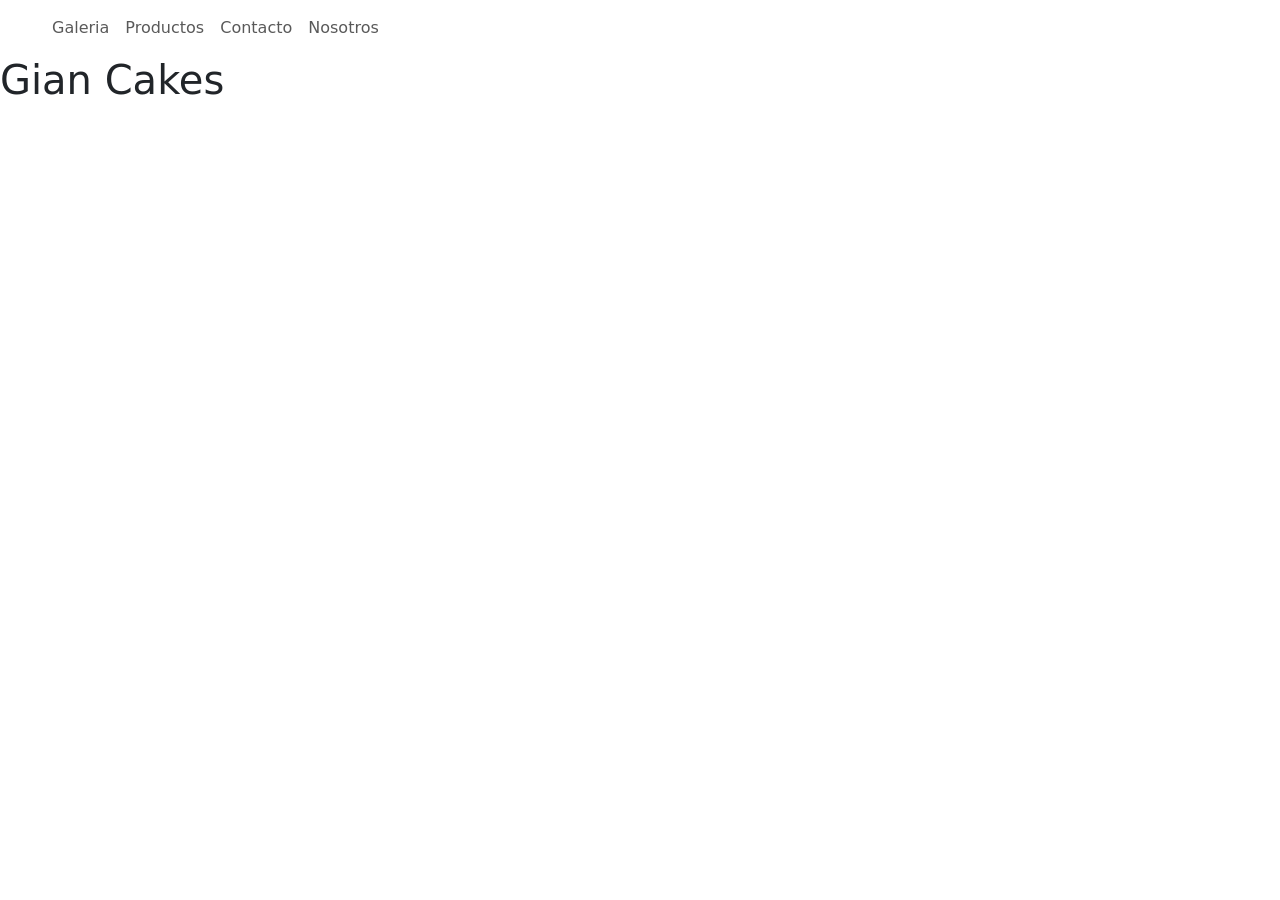
==== paginas/index.html @ d3b7b8b4 "proyecto final" ====
<!DOCTYPE html>
<html lang="en">
<head>
    <meta charset="UTF-8">
    <meta name="viewport" content="width=device-width, initial-scale=1.0">
    <meta name="descripcion" content="pasteleria Gian Cakes especializada en tortas, Cupcakes y postres personalizados.">
    <meta name="keywords" content="pasteleria,tortas,cupcakes,postres,reposteria">
    <meta name="author" content="Gian cakes">
    <!--link de bootstrap-->
    <link href="https://cdn.jsdelivr.net/npm/bootstrap@5.3.8/dist/css/bootstrap.min.css" rel="stylesheet" integrity="sha384-sRIl4kxILFvY47J16cr9ZwB07vP4J8+LH7qKQnuqkuIAvNWLzeN8tE5YBujZqJLB" crossorigin="anonymous">
    <link rel="stylesheet" href="./css/styles.css">
    <title>"Gian Cakes- un lugar para tentarse y sentir sabores unicos"</title>
</head>
<body>
    <header>

<nav class="navbar navbar-expand-lg">
  <div class="container-fluid">
    <a class="navbar-brand" href="./index.html"><img src="../../assets/logo.png" alt=""></a>
    <button class="navbar-toggler" type="button" data-bs-toggle="collapse" data-bs-target="#navbarNavAltMarkup" aria-controls="navbarNavAltMarkup" aria-expanded="false" aria-label="Toggle navigation">
    <span class="navbar-toggler-icon"></span>
    </button>
    <div class="collapse navbar-collapse" id="">
      <div class="navbar-nav">
        <a class="nav-link active" href=""></a>
        <a class="nav-link" href="galeria.html">Galeria</a>
         <a class="nav-link" href="productos.html">Productos</a>
        <a class="nav-link" href="contacto.html">Contacto</a>
        <a class="nav-link" href="nosotros.html">Nosotros </a>
      </div>
    </div>
  </div>
</nav>

    </header>
    <main>
<h1>Gian Cakes</h1>
    </main>
    <footer>

    </footer>
    <!--enlace de bootstrap-->
    <script src="https://cdn.jsdelivr.net/npm/bootstrap@5.3.8/dist/js/bootstrap.bundle.min.js" integrity="sha384-FKyoEForCGlyvwx9Hj09JcYn3nv7wiPVlz7YYwJrWVcXK/BmnVDxM+D2scQbITxI" crossorigin="anonymous"></script>
</body>
</html>
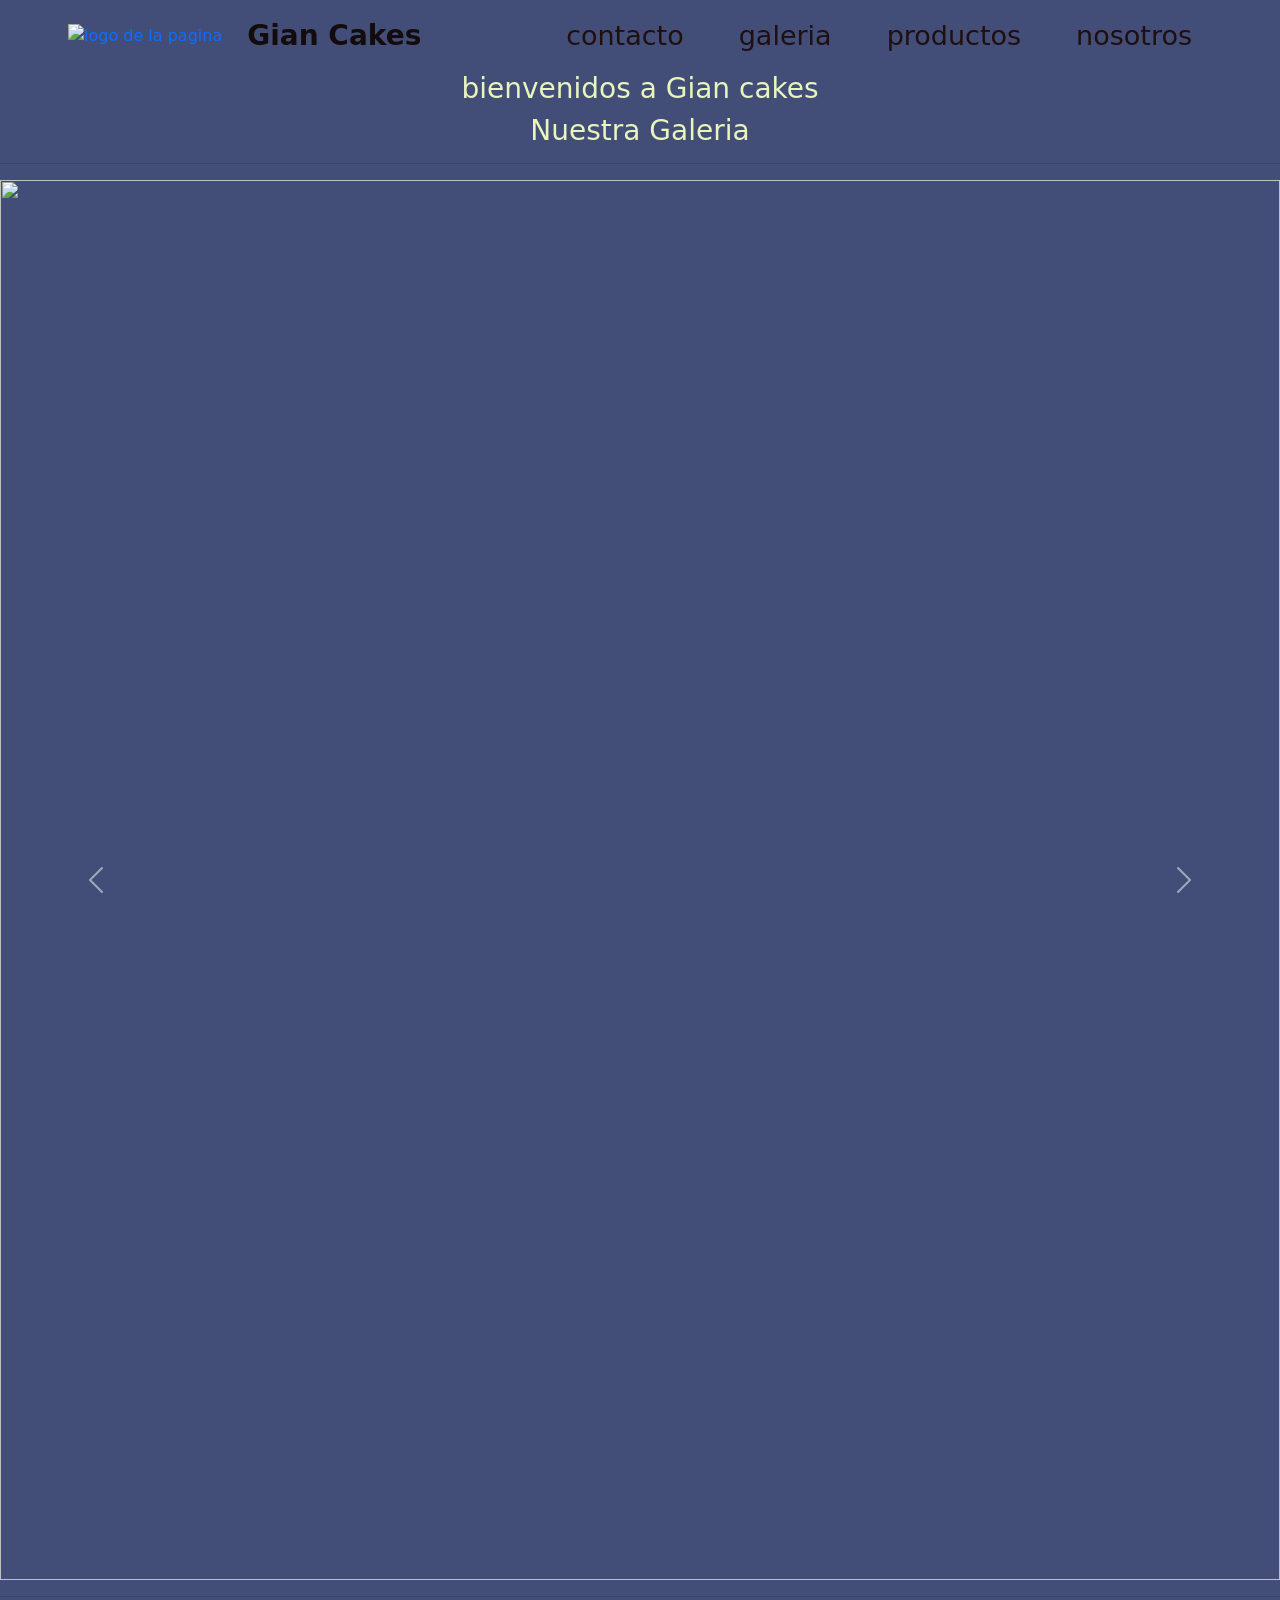
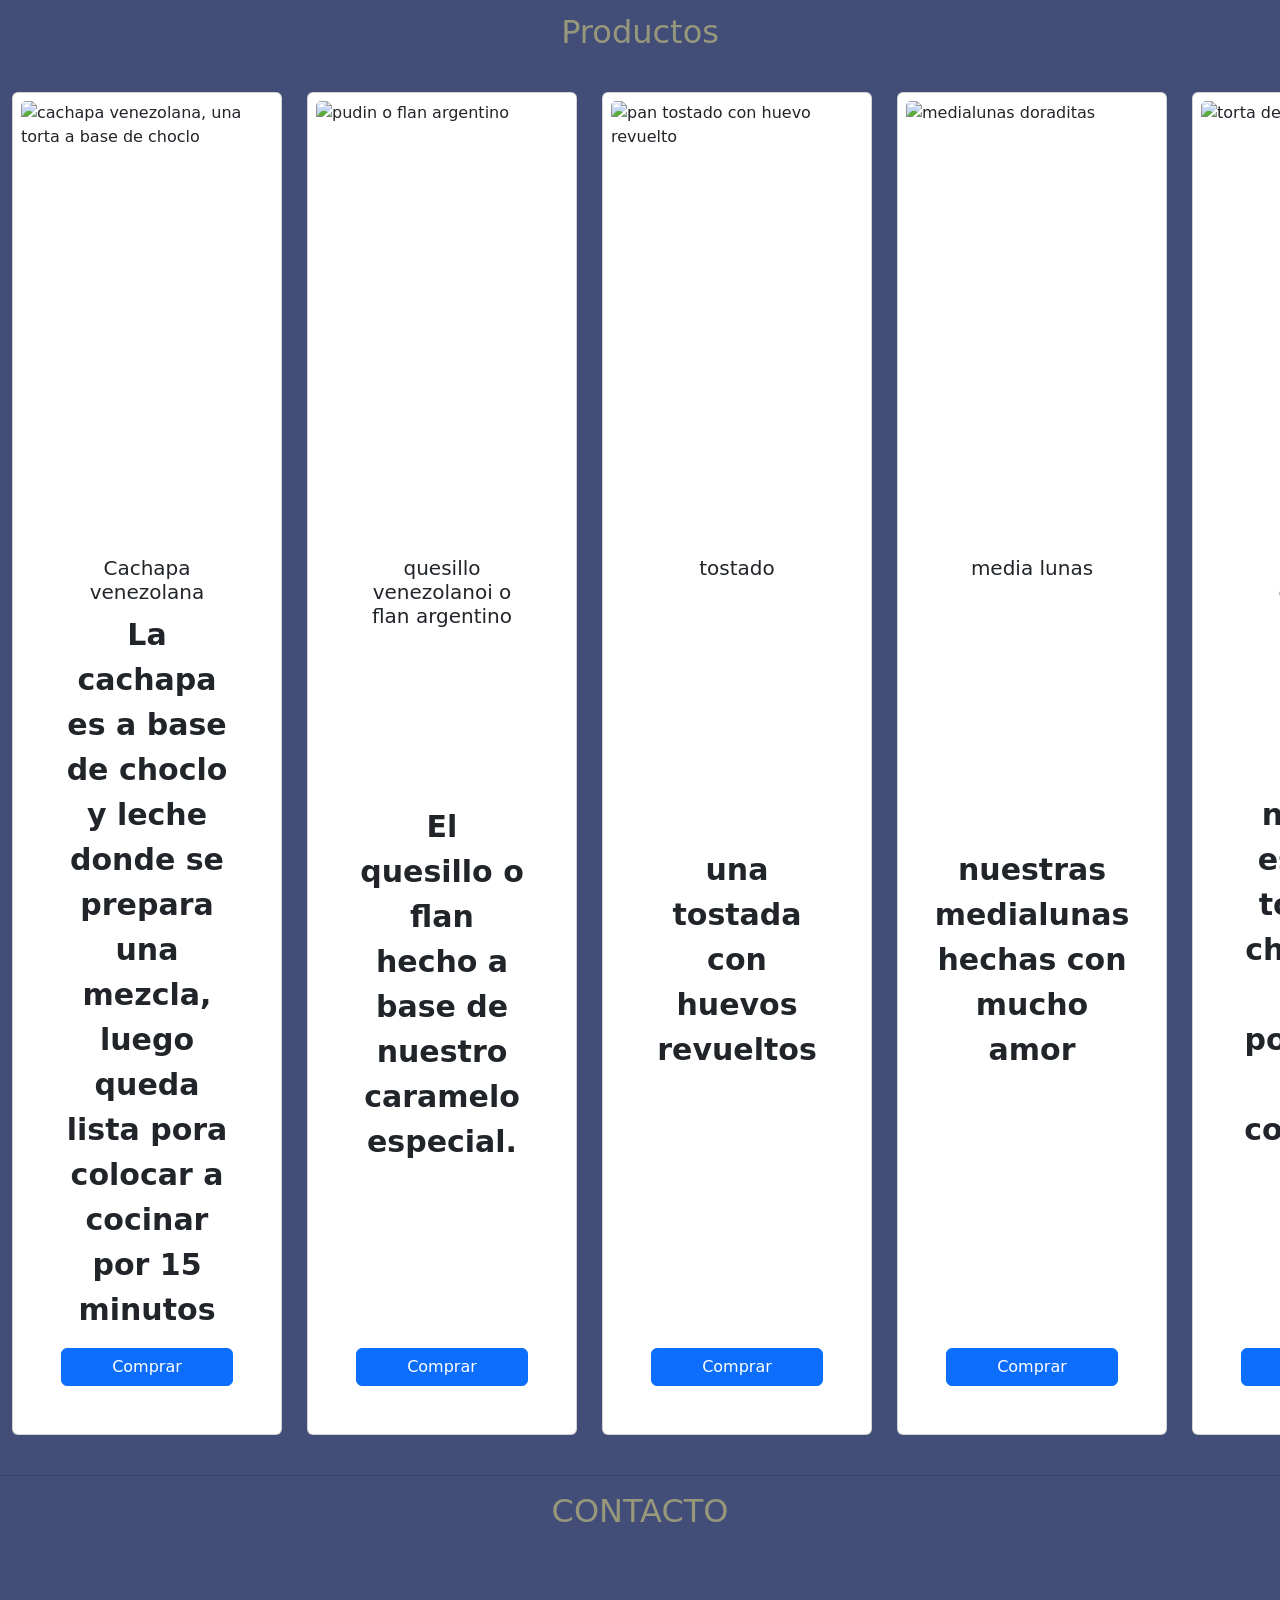
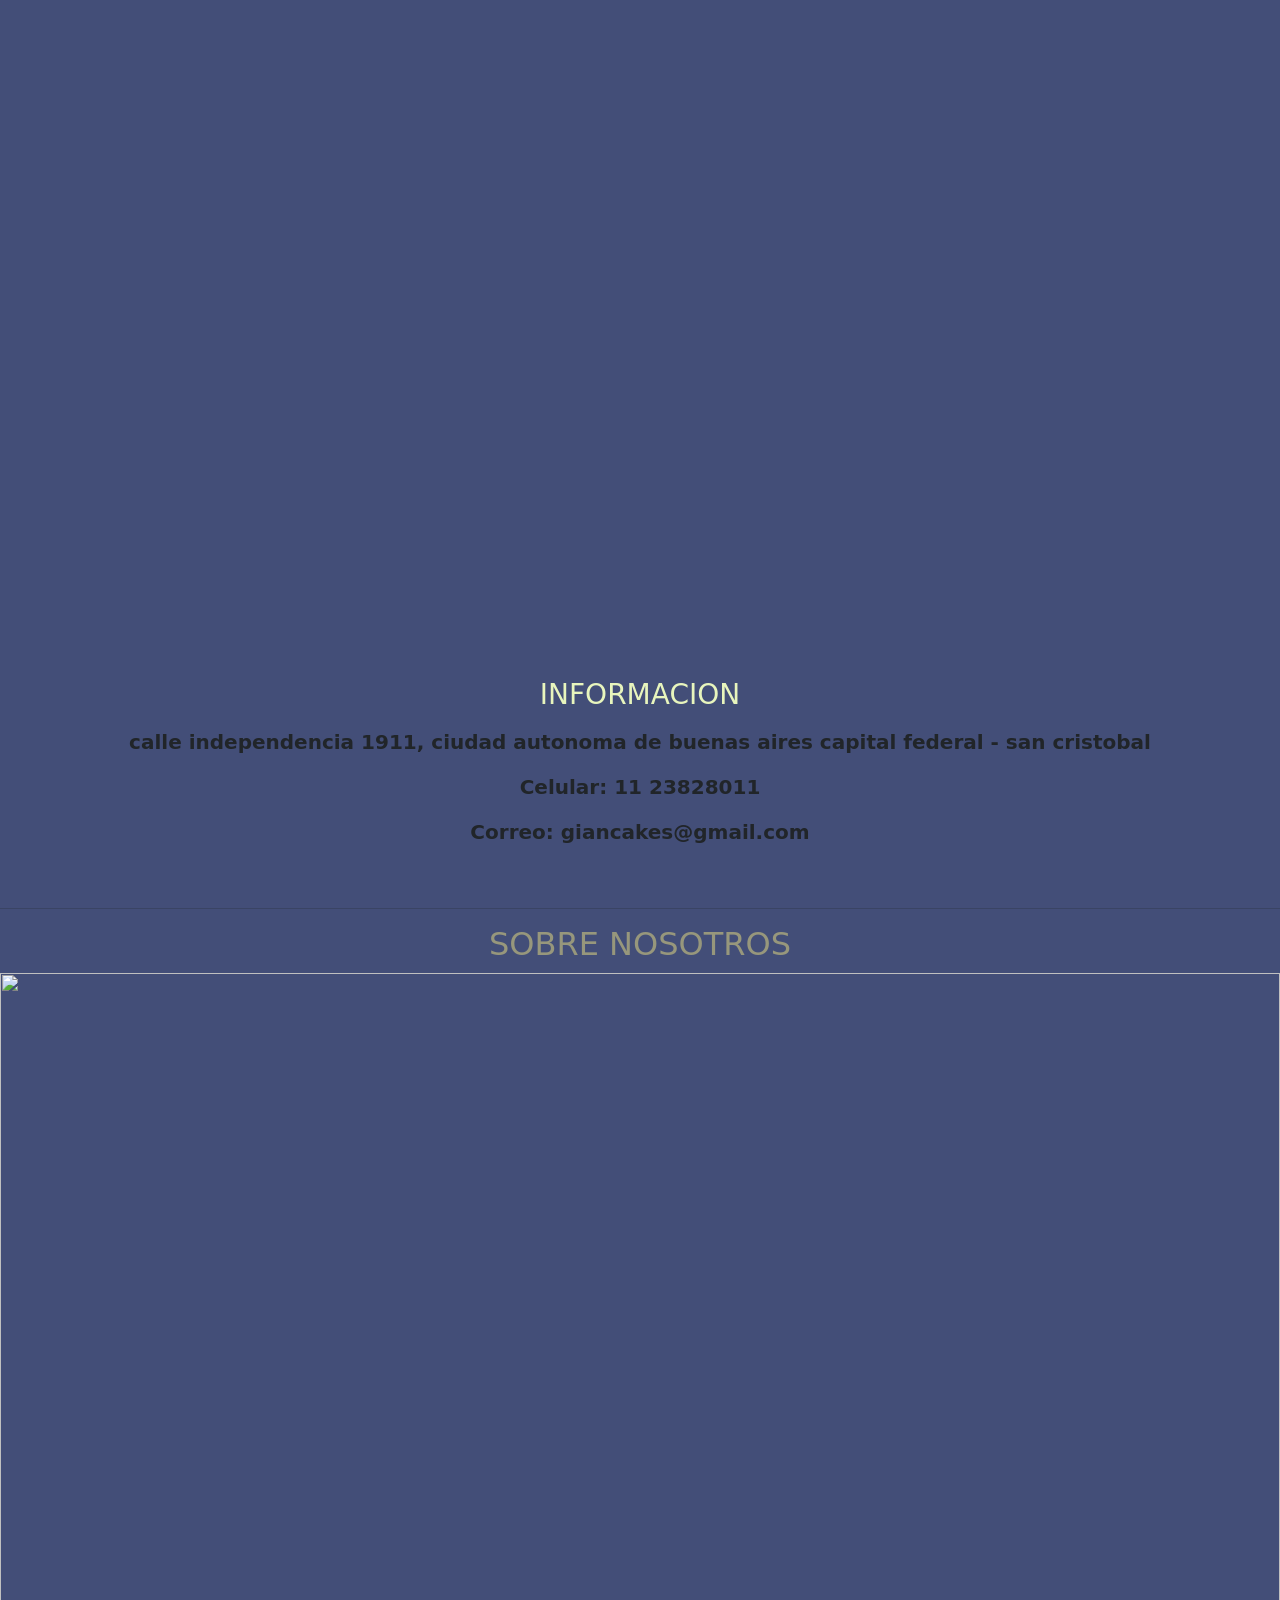
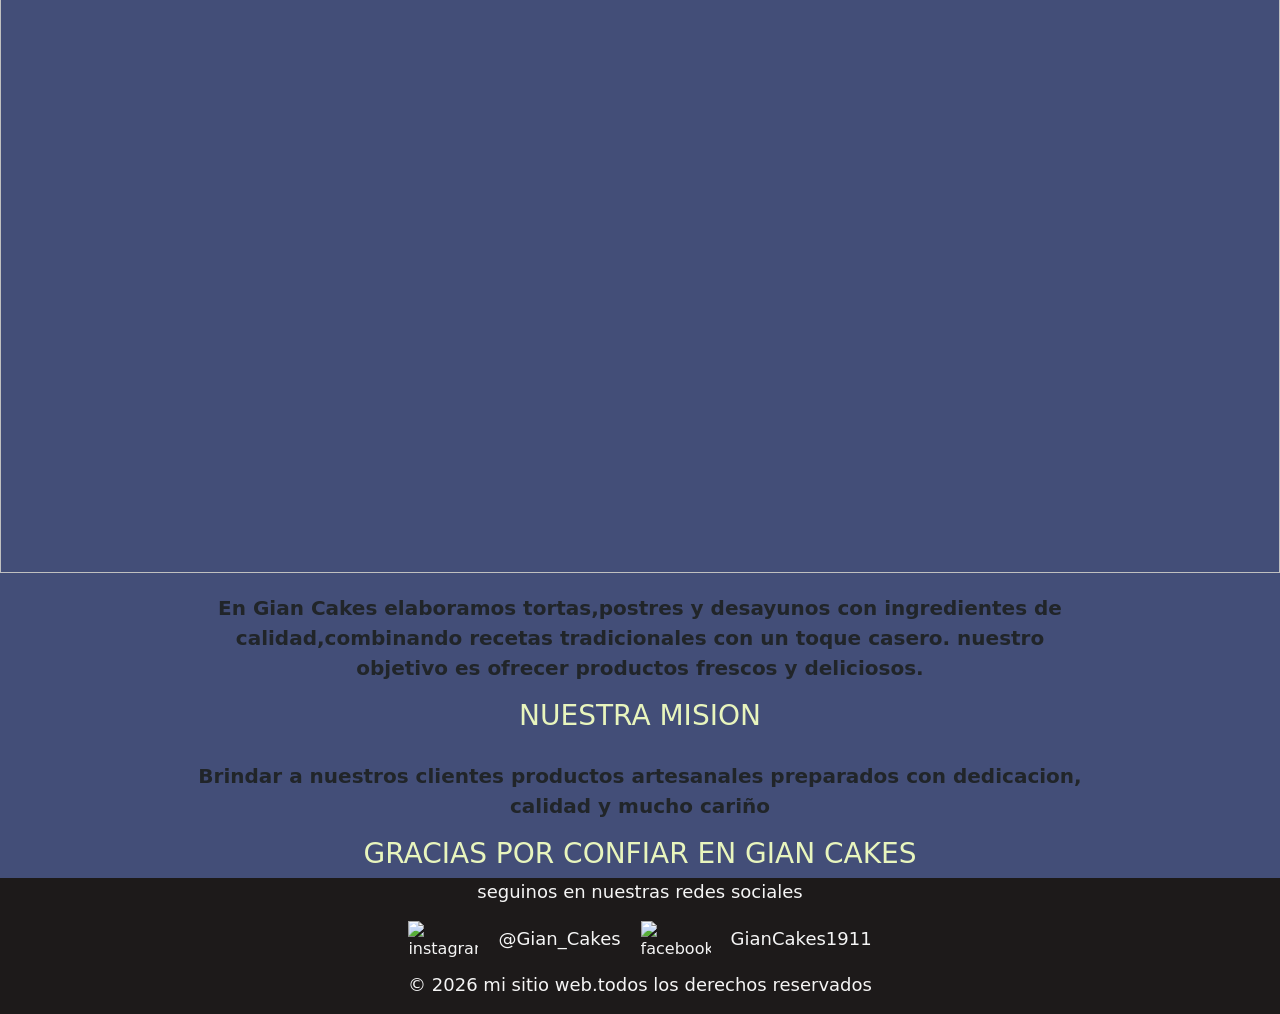
==== commit 57055663: "actualizar img del productos.html" ====
--- a/paginas/index.html
+++ b/paginas/index.html
@@ -8,36 +8,155 @@
     <meta name="author" content="Gian cakes">
     <!--link de bootstrap-->
     <link href="https://cdn.jsdelivr.net/npm/bootstrap@5.3.8/dist/css/bootstrap.min.css" rel="stylesheet" integrity="sha384-sRIl4kxILFvY47J16cr9ZwB07vP4J8+LH7qKQnuqkuIAvNWLzeN8tE5YBujZqJLB" crossorigin="anonymous">
-    <link rel="stylesheet" href="./css/styles.css">
+    <link rel="stylesheet" href="../styles/styles.css">
     <title>"Gian Cakes- un lugar para tentarse y sentir sabores unicos"</title>
 </head>
 <body>
-    <header>
+  <header class="header"> 
+<nav class="navbar-custom">
+  <div class="navbar-brand-custom">
+    <a class="logo" href=""> <img src="../../assets/logo.png" alt="logo de la pagina"></a>
+    <p class="titulo">Gian Cakes</p>
+  </div>
 
-<nav class="navbar navbar-expand-lg">
-  <div class="container-fluid">
-    <a class="navbar-brand" href="./index.html"><img src="../../assets/logo.png" alt=""></a>
-    <button class="navbar-toggler" type="button" data-bs-toggle="collapse" data-bs-target="#navbarNavAltMarkup" aria-controls="navbarNavAltMarkup" aria-expanded="false" aria-label="Toggle navigation">
-    <span class="navbar-toggler-icon"></span>
-    </button>
-    <div class="collapse navbar-collapse" id="">
-      <div class="navbar-nav">
-        <a class="nav-link active" href=""></a>
-        <a class="nav-link" href="galeria.html">Galeria</a>
-         <a class="nav-link" href="productos.html">Productos</a>
-        <a class="nav-link" href="contacto.html">Contacto</a>
-        <a class="nav-link" href="nosotros.html">Nosotros </a>
-      </div>
-    </div>
+      <ul class="nav-menu">
+        <li>
+          <a class="nav-link " aria-current="page" href="./index.html"></a>
+        </li>
+        <li>
+          <a class="nav-link" href="./contacto.html">contacto</a>
+        </li>
+        <li>
+          <a class="nav-link" href="./galeria.html">galeria</a>
+        </li>
+
+         <li>
+          <a class="nav-link" href="./productos.html">productos</a>
+        </li>
+        <li>
+          <a class="nav-link" href="./nosotros.html">nosotros</a>
+        </li>
+      </ul>
+</nav>
+</header>
+<main>
+  <section id="inicio" class="hero">
+    <h3>bienvenidos a Gian cakes</h3>
+  </section>
+<section id="productos" class="seccion-galeria">
+  <h3>Nuestra Galeria</h3>
+
+  <hr>
+<div id="carousel" class="carousel slide" data-bs-ride="carousel">
+  <div class="carousel-inner">
+    <div class="carousel-item active" data-bs-interval="10000">
+    <img class="d-block w-100" src="../../assets/torta cereza y oreo.jpg" alt="">
   </div>
-</nav>
+<div class="carousel-item " data-bs-interval="10000">
+  <img class="d-block w-100" src="../../assets/croassain dulce de leche y chocolate.jpg" alt="">
+</div>
+<div class="carousel-item " data-bs-tnterval="10000">
+  <img class="d-block w-100" src="../../assets/pasta flora.jpg" alt="torta con crema">
+</div>
+<div class="carousel-item " data-bs-tnterval="10000">
+  <img class="d-block w-100" src="../../assets/torta con morango.jpg" alt="torta con frutilla">
+</div>
+<div class="carousel-item " data-bs-tnterval="10000">
+  <img class="d-block w-100" src="../../assets/celebrando cumple en familia.jpg" alt="celebracion de cumpleaños con una torta de gian cak   es">
+</div>
+<div class="carousel-item " data-bs-tnterval="10000">
+  <img class="d-block w-100" src="../../assets/deco animales.jpg" alt="celebracion de cumpleaños con una torta de gian cakes">
+</div>
 
-    </header>
-    <main>
-<h1>Gian Cakes</h1>
-    </main>
+<button class="carousel-control-prev" type="button" data-bs-target="#carousel" data-bs-slide="prev">
+  <span class="carousel-control-prev-icon" aria-hidden="true"></span>
+  <span class="visually-hidden">Previous</span>
+</button>
+<button class="carousel-control-next" type="button" data-bs-target="#carousel" data-bs-slide="next">
+  <span class="carousel-control-next-icon" aria-hidden="true"></span>
+  <span class="visually-hidden">Next</span>
+</button>
+</div>
+</section>
+<hr>
+<h2>Productos</h2>
+<div class="container">
+  <div class="card">
+  <img src="../../assets/cachapas venezolana.jpg" class="card-img" alt="cachapa venezolana, una torta a base de choclo">
+  <div class="card-body">
+    <h5 class="card-title">Cachapa venezolana</h5>
+    <p class="card-texto">La cachapa es a base de choclo y leche donde se prepara una mezcla, luego queda lista pora colocar a cocinar por 15 minutos</p>
+    <a href="#" class="btn btn-primary">Comprar</a>
+  </div>
+  </div>
+  <div class="card">
+   <img src="../../assets/quesillo.jpg" class="card-img" alt="pudin o flan argentino ">
+  <div class="card-body">
+    <h5 class="card-title">quesillo venezolanoi o flan argentino</h5>
+    <p class="card-texto">El quesillo o flan hecho a base de nuestro caramelo especial.</p>
+    <a href="#" class="btn btn-primary">Comprar</a>
+  </div>
+  </div>
+  <div class="card">
+   <img src="../../assets/tostado con huevo.jpg" class="card-img" alt="pan tostado con huevo revuelto">
+  <div class="card-body">
+    <h5 class="card-title">tostado</h5>
+    <p class="card-texto"> una tostada con huevos revueltos</p>
+    <a href="#" class="btn btn-primary">Comprar</a>
+  </div>
+  </div>
+   <div class="card">
+   <img src="../../assets/4 medialunas.jpg" class="card-img" alt="medialunas doraditas">
+  <div class="card-body">
+    <h5 class="card-title">media lunas</h5>
+    <p class="card-texto">nuestras medialunas hechas con mucho amor</p>
+    <a href="#" class="btn btn-primary">Comprar</a>
+  </div>
+  </div>
+  <div class="card">
+   <img src="../../assets/porcion chocolate gian cakes.webp" class="card-img" alt="torta de chocolate">
+  <div class="card-body">
+    <h5 class="card-title">torta de chocolate</h5>
+    <p class="card-texto">nuestra especial torta de chocolate en porciones para compartir</p>
+    <a href="#" class="btn btn-primary">Comprar</a>
+  </div>
+  </div>
+</div>
+
+<hr>
+<h2>CONTACTO</h2>
+<iframe src="https://www.google.com/maps/embed?pb=!1m18!1m12!1m3!1d580.435417063167!2d-58.39409483568848!3d-34.61835612880068!2m3!1f0!2f0!3f0!3m2!1i1024!2i768!4f13.1!3m3!1m2!1s0x95bccb5d4509ea1b%3A0xf96fd349d305b5cc!2sGian%20Cakes!5e0!3m2!1ses-419!2sar!4v1783432143626!5m2!1ses-419!2sar" width="900" height="450" style="border:0;" allowfullscreen="" loading="lazy" referrerpolicy="strict-origin-when-cross-origin"></iframe>
+<section class="contacto">
+  <h3>INFORMACION</h3>
+  <P> calle independencia 1911, ciudad autonoma de buenas aires capital federal - san cristobal</P>
+  <p>Celular: 11 23828011</p>
+  <p>Correo: giancakes@gmail.com</p>
+  </section>
+  
+  <hr>
+
+<h2>SOBRE NOSOTROS</h2>
+<section class="sobre-nosotros">
+
+ <img class="img-local"  src="../../assets/galletas.jpg" alt="">
+<p> En Gian Cakes elaboramos tortas,postres y desayunos con ingredientes de calidad,combinando recetas tradicionales con un toque casero. nuestro objetivo es ofrecer productos frescos y deliciosos.</p>
+<h3> NUESTRA MISION</h3>  
+<P> Brindar a nuestros clientes productos artesanales preparados con dedicacion, calidad y mucho cariño</P> 
+<h3>GRACIAS POR CONFIAR EN GIAN CAKES</h3>
+</section>
+
+</main>
     <footer>
-
+    <p>seguinos en nuestras redes sociales</p>
+    <div class="redes">
+   <img class="instagram" src="../../assets/instagram-2-1-logo-svgrepo-com.svg" alt="instagram">
+    <p>@Gian_Cakes</p>
+    
+   <img  class="facebook" src="../../assets/facebook-color-svgrepo-com.svg" alt="facebook">
+   <p>GianCakes1911</p>
+   </div>
+  <p> © 2026 mi sitio web.todos los derechos reservados </p>
+   
     </footer>
     <!--enlace de bootstrap-->
     <script src="https://cdn.jsdelivr.net/npm/bootstrap@5.3.8/dist/js/bootstrap.bundle.min.js" integrity="sha384-FKyoEForCGlyvwx9Hj09JcYn3nv7wiPVlz7YYwJrWVcXK/BmnVDxM+D2scQbITxI" crossorigin="anonymous"></script>
--- a/styles/styles.css
+++ b/styles/styles.css
@@ -0,0 +1,335 @@
+* {
+  margin: 0;
+  padding: 0;
+}
+
+li {
+  list-style: none;
+}
+
+a {
+  text-decoration: none;
+}
+
+h2 {
+  display: flex;
+  flex-direction: row;
+  align-items: center;
+  justify-content: center;
+}
+
+h3 {
+  display: flex;
+  flex-direction: row;
+  align-items: center;
+  justify-content: center;
+}
+
+p {
+  display: flex;
+  flex-direction: row;
+  align-items: center;
+  justify-content: center;
+  font-size: 18px;
+}
+
+.productos {
+  display: flex;
+  flex-direction: row;
+  justify-content: space-between;
+  align-items: center;
+}
+
+.card-container {
+  padding: 16px;
+  width: 350px;
+  height: 350px;
+  border-radius: 12px;
+  border: 1px solid black;
+}
+.card-container h4 {
+  font-size: 1.5rem;
+}
+.card-container p {
+  margin: 8px 0px;
+}
+
+.navbar.nav {
+  color: rgb(151, 151, 124);
+  margin-right: auto;
+  background-color: #434E78;
+}
+
+.nav-link {
+  font-size: 24px;
+  font-weight: 600;
+  margin-right: 20px;
+  transition: 0.3s;
+}
+
+.nav-link:hover,
+.nav-link.active:hover {
+  color: rgb(151, 151, 124);
+}
+
+h2 {
+  color: rgb(151, 151, 124);
+}
+
+.contacto {
+  text-align: center;
+  font-size: 28px;
+  margin: 8px auto;
+}
+
+main p {
+  font-size: 30px;
+  text-align: center;
+  font-weight: 600;
+}
+
+.galeria {
+  text-align: center;
+  padding: 50px 0;
+}
+
+.galeria h2 {
+  color: white;
+  margin-bottom: 20px;
+}
+
+.galeria.p {
+  color: white;
+  font-size: 18px;
+  margin-bottom: 40px;
+}
+
+.galeria img {
+  width: 950px;
+  height: 500px;
+  object-fit: cover;
+  border-radius: 12px;
+  transition: 0.4s;
+  box-shadow: 0 5px 15px rgb(0, 0, 0);
+}
+
+.galeria img:hover {
+  transform: scale(1.05);
+}
+
+.galeria .row {
+  justify-content: center;
+  gap: 20px;
+}
+
+.descripcion {
+  color: #E8F5BD;
+}
+
+body {
+  background-color: #434E78;
+}
+
+.redes {
+  display: flex;
+  align-items: center;
+  justify-content: center;
+  gap: 20px;
+  width: 70px;
+  height: 50px;
+  border: 36px;
+}
+
+.instagram, .facebook {
+  width: 70px;
+  height: 50px;
+  border: 36px;
+}
+
+footer {
+  display: flex;
+  flex-direction: column;
+  align-items: center;
+  justify-content: center;
+  color: whitesmoke;
+  background-color: #1d1a1a;
+}
+
+.navbar-custom {
+  display: flex;
+  justify-content: space-between;
+  align-items: center;
+  padding: 15px 68px;
+  background-color: #434E78;
+}
+
+.navbar-brand-custom {
+  display: flex;
+  align-items: center;
+  gap: 25px;
+}
+
+.header {
+  background-color: #434E78;
+  color: rgb(20, 12, 12);
+  font-weight: 100;
+}
+
+.imagen-principal {
+  width: 350px;
+  height: 200px;
+}
+
+.logo {
+  width: auto;
+  height: auto;
+}
+
+.titulo {
+  font-size: 28px;
+  font-weight: 700;
+  color: #91d1eb #91d1eb;
+  margin: 0;
+}
+
+.nav-menu {
+  display: flex;
+  margin: 0;
+  padding: 0;
+  gap: 35px;
+}
+
+.nav-menu li a {
+  text-decoration: none;
+  color: rgb(32, 15, 15);
+  position: relative;
+  font-size: 27px;
+  font-weight: 400;
+  transition: color 0.3s ease;
+}
+
+.nav-menu li a:hover {
+  color: rgb(151, 151, 124);
+}
+
+.img-descatadas {
+  display: flex;
+  flex-direction: row;
+  align-items: center;
+  justify-content: space-between;
+}
+
+.carousel-item img {
+  width: auto;
+  height: 1400px;
+  object-fit: cover;
+}
+
+P {
+  display: flex;
+  flex-direction: row;
+  align-items: center;
+}
+
+p {
+  display: flex;
+  flex-direction: row;
+  align-items: center;
+}
+
+.card-img {
+  width: 100%;
+  height: 400px;
+  object-fit: cover;
+}
+
+.container {
+  display: grid;
+  grid-template-columns: repeat(5, 1fr);
+  gap: 25px;
+  justify-items: center;
+  max-width: 1500px;
+  margin: 40px auto;
+}
+
+.card {
+  width: 270px;
+  display: flex;
+  flex-direction: column;
+  padding: 8px;
+}
+
+.card-title {
+  text-align: center;
+  margin-top: 15px;
+}
+
+.card-texto {
+  text-align: center;
+}
+
+.card-body {
+  display: flex;
+  flex-direction: column;
+  justify-content: space-between;
+  flex: 1;
+  text-align: center;
+  padding: 40px;
+}
+
+.contacto {
+  width: 100%;
+  text-align: center;
+  padding: 30px;
+}
+
+.contacto p {
+  font-size: 20px;
+  margin: 15px 0;
+}
+
+iframe {
+  display: block;
+  width: 100vw;
+  height: 700px;
+  border-radius: 10px;
+  margin-left: auto;
+}
+
+h2 index.html {
+  height: 60px;
+  background-color: #91d1eb;
+  color: #E8F5BD;
+}
+
+h3 {
+  color: #E8F5BD;
+}
+
+h2 {
+  text-align: center;
+  margin-bottom: 10px;
+}
+
+.img-local {
+  width: 100%;
+  height: 1200px;
+  object-fit: cover;
+  display: block;
+}
+
+.sobre-nosotros {
+  display: flex;
+  flex-direction: column;
+  align-items: center;
+  margin: 0 auto;
+}
+
+.sobre-nosotros p {
+  max-width: 900px;
+  text-align: center;
+  font-size: 20px;
+  margin-top: 20px;
+}
+
+/*# sourceMappingURL=styles.css.map */
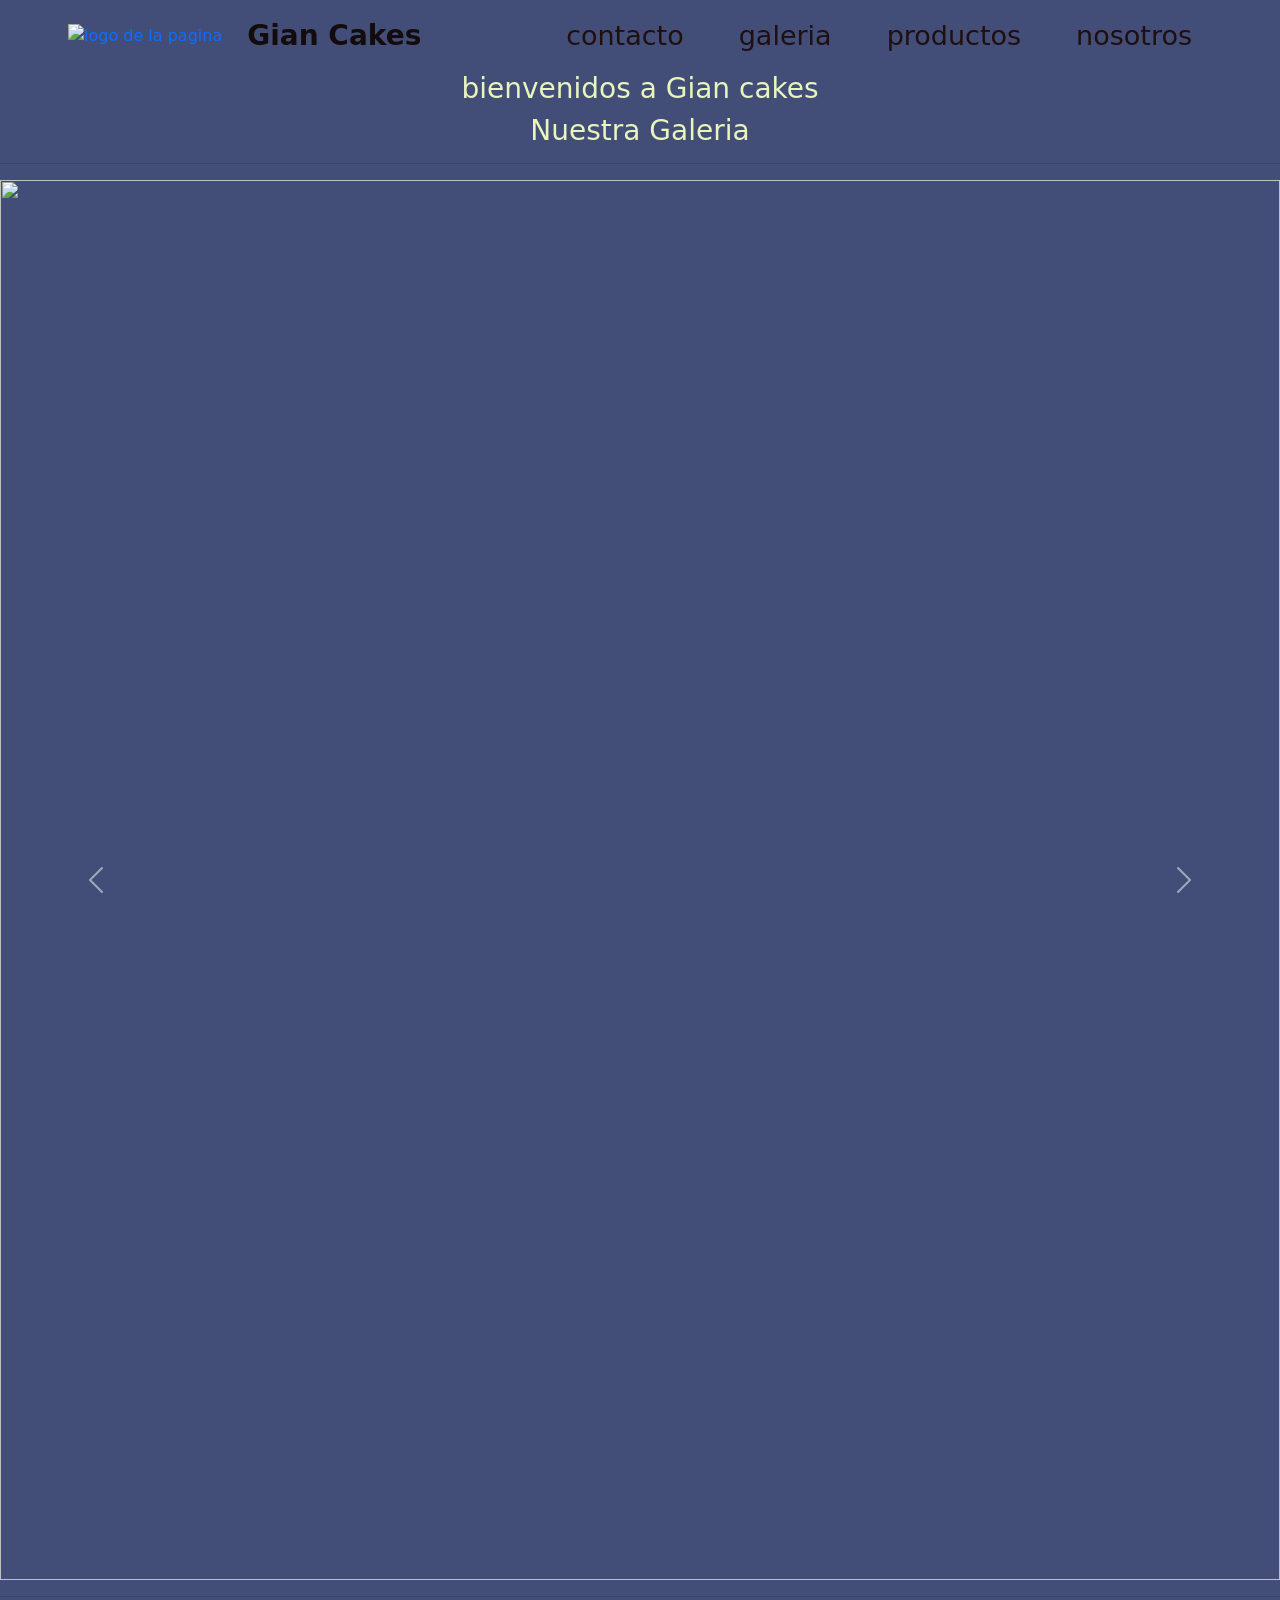
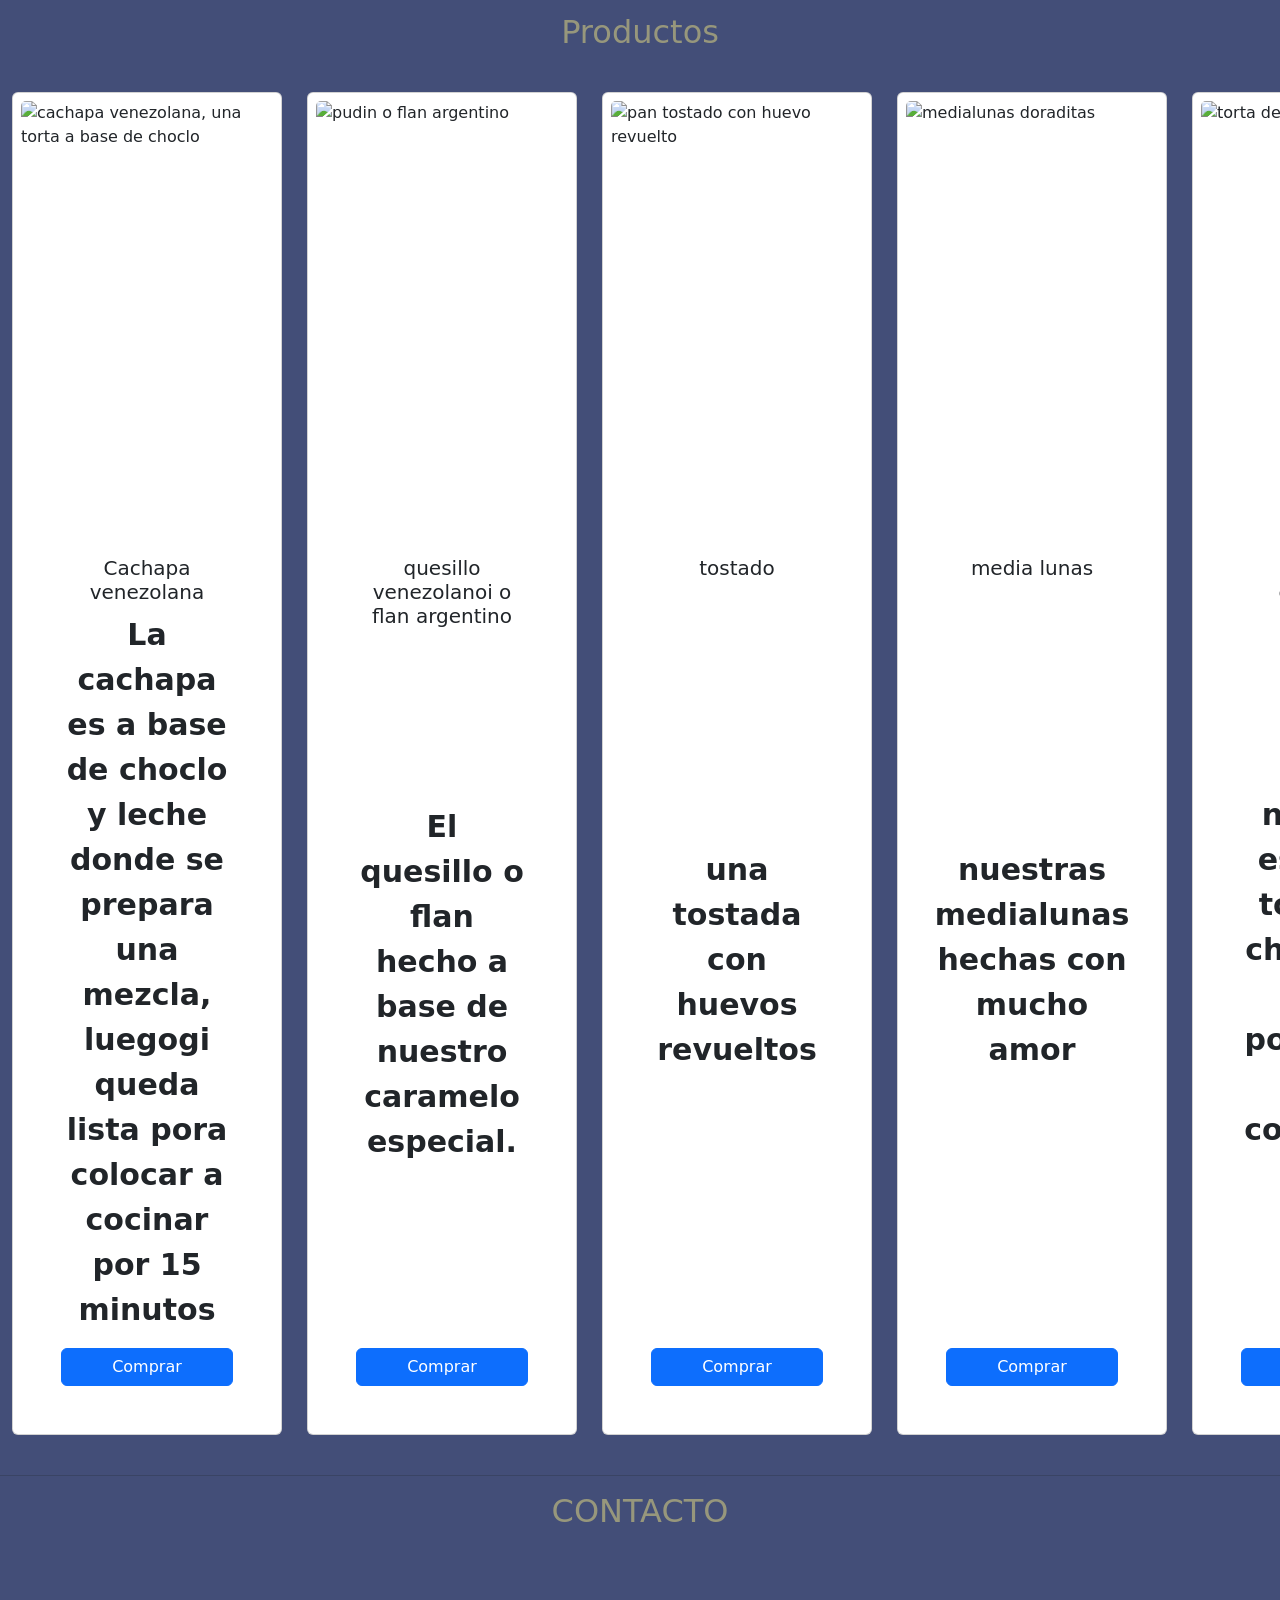
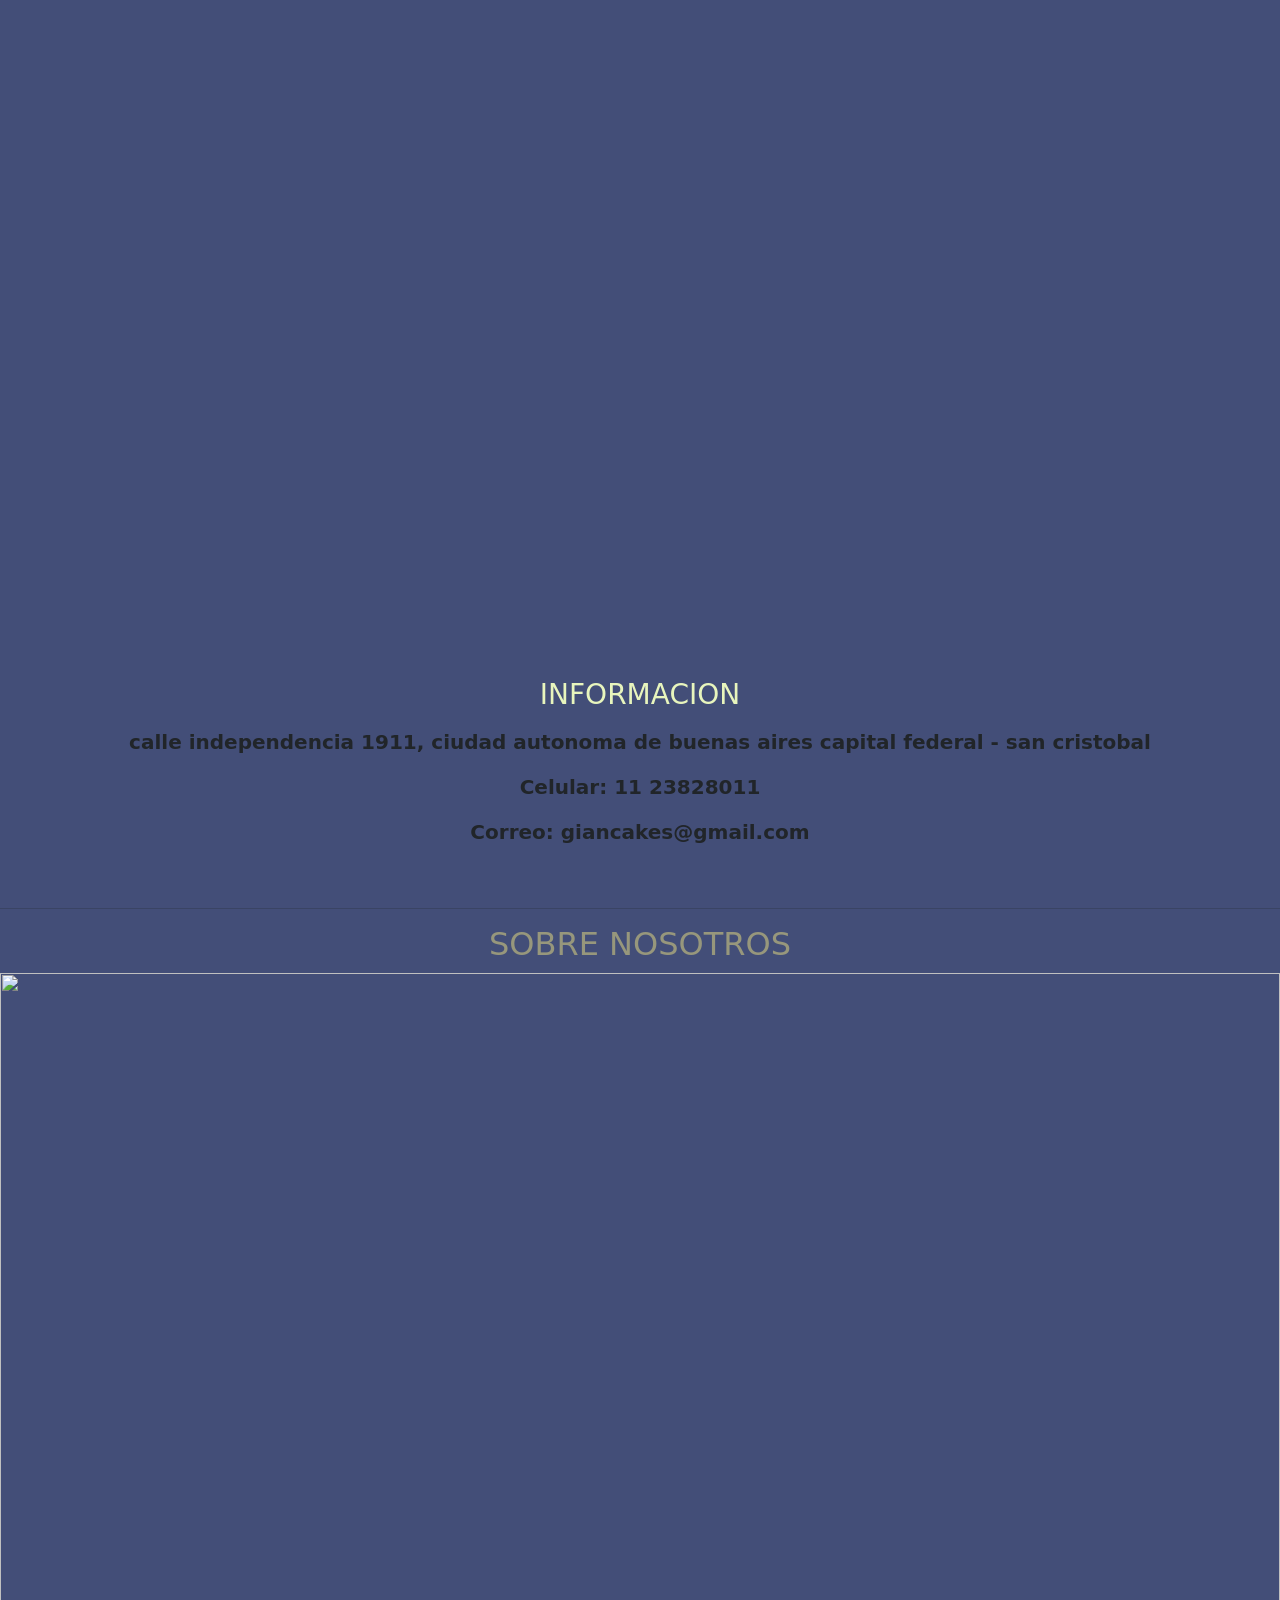
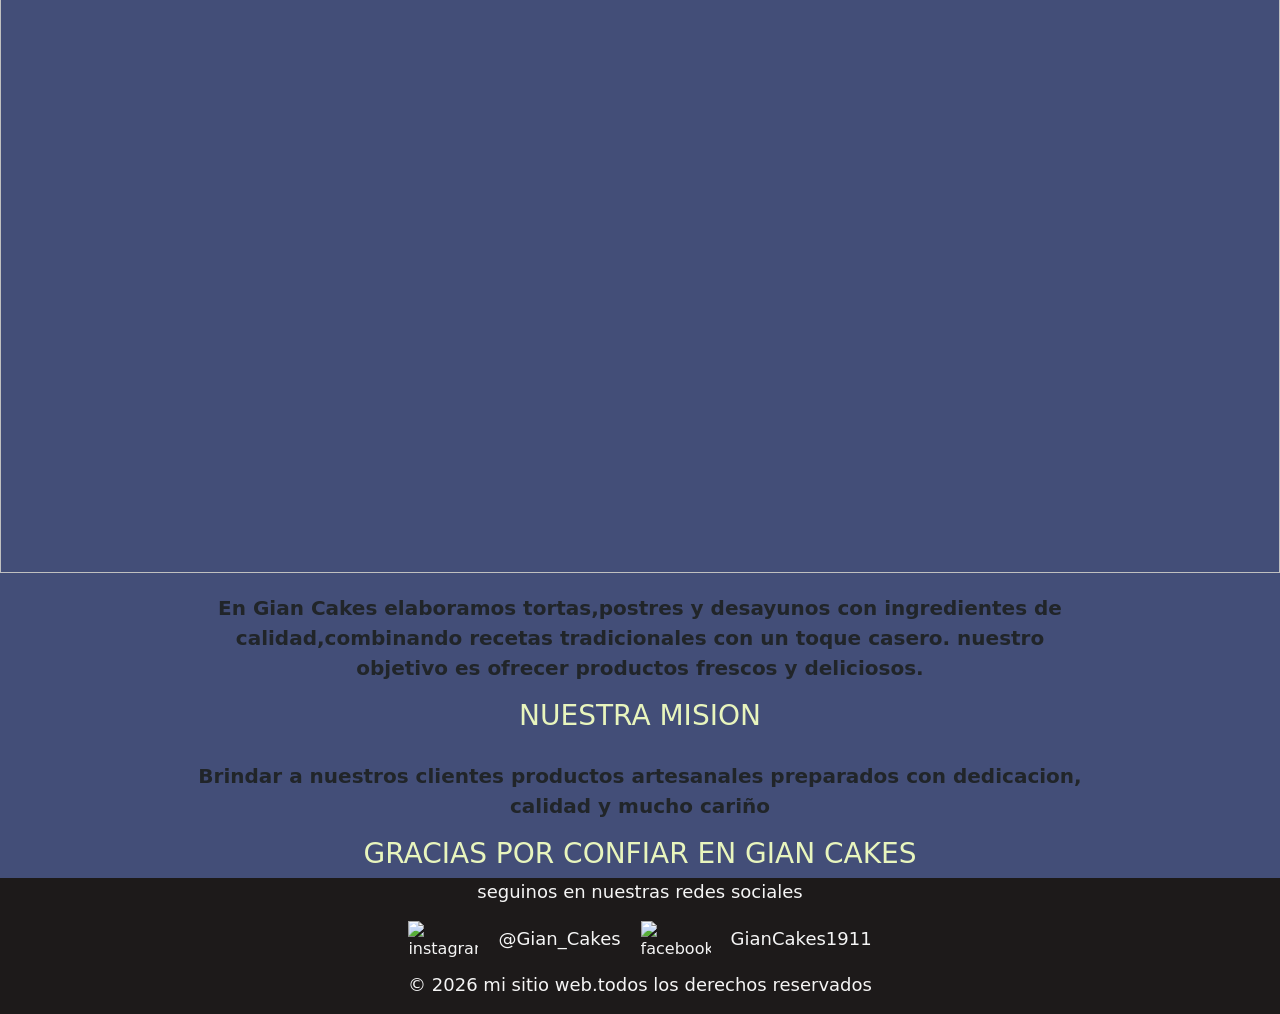
==== commit de12ac9a: "se actualizaron imagenes para productos html y se coloco texto nuevo" ====
--- a/paginas/index.html
+++ b/paginas/index.html
@@ -85,7 +85,7 @@
   <img src="../../assets/cachapas venezolana.jpg" class="card-img" alt="cachapa venezolana, una torta a base de choclo">
   <div class="card-body">
     <h5 class="card-title">Cachapa venezolana</h5>
-    <p class="card-texto">La cachapa es a base de choclo y leche donde se prepara una mezcla, luego queda lista pora colocar a cocinar por 15 minutos</p>
+    <p class="card-texto">La cachapa es a base de choclo y leche donde se prepara una mezcla, luegogi queda lista pora colocar a cocinar por 15 minutos</p>
     <a href="#" class="btn btn-primary">Comprar</a>
   </div>
   </div>
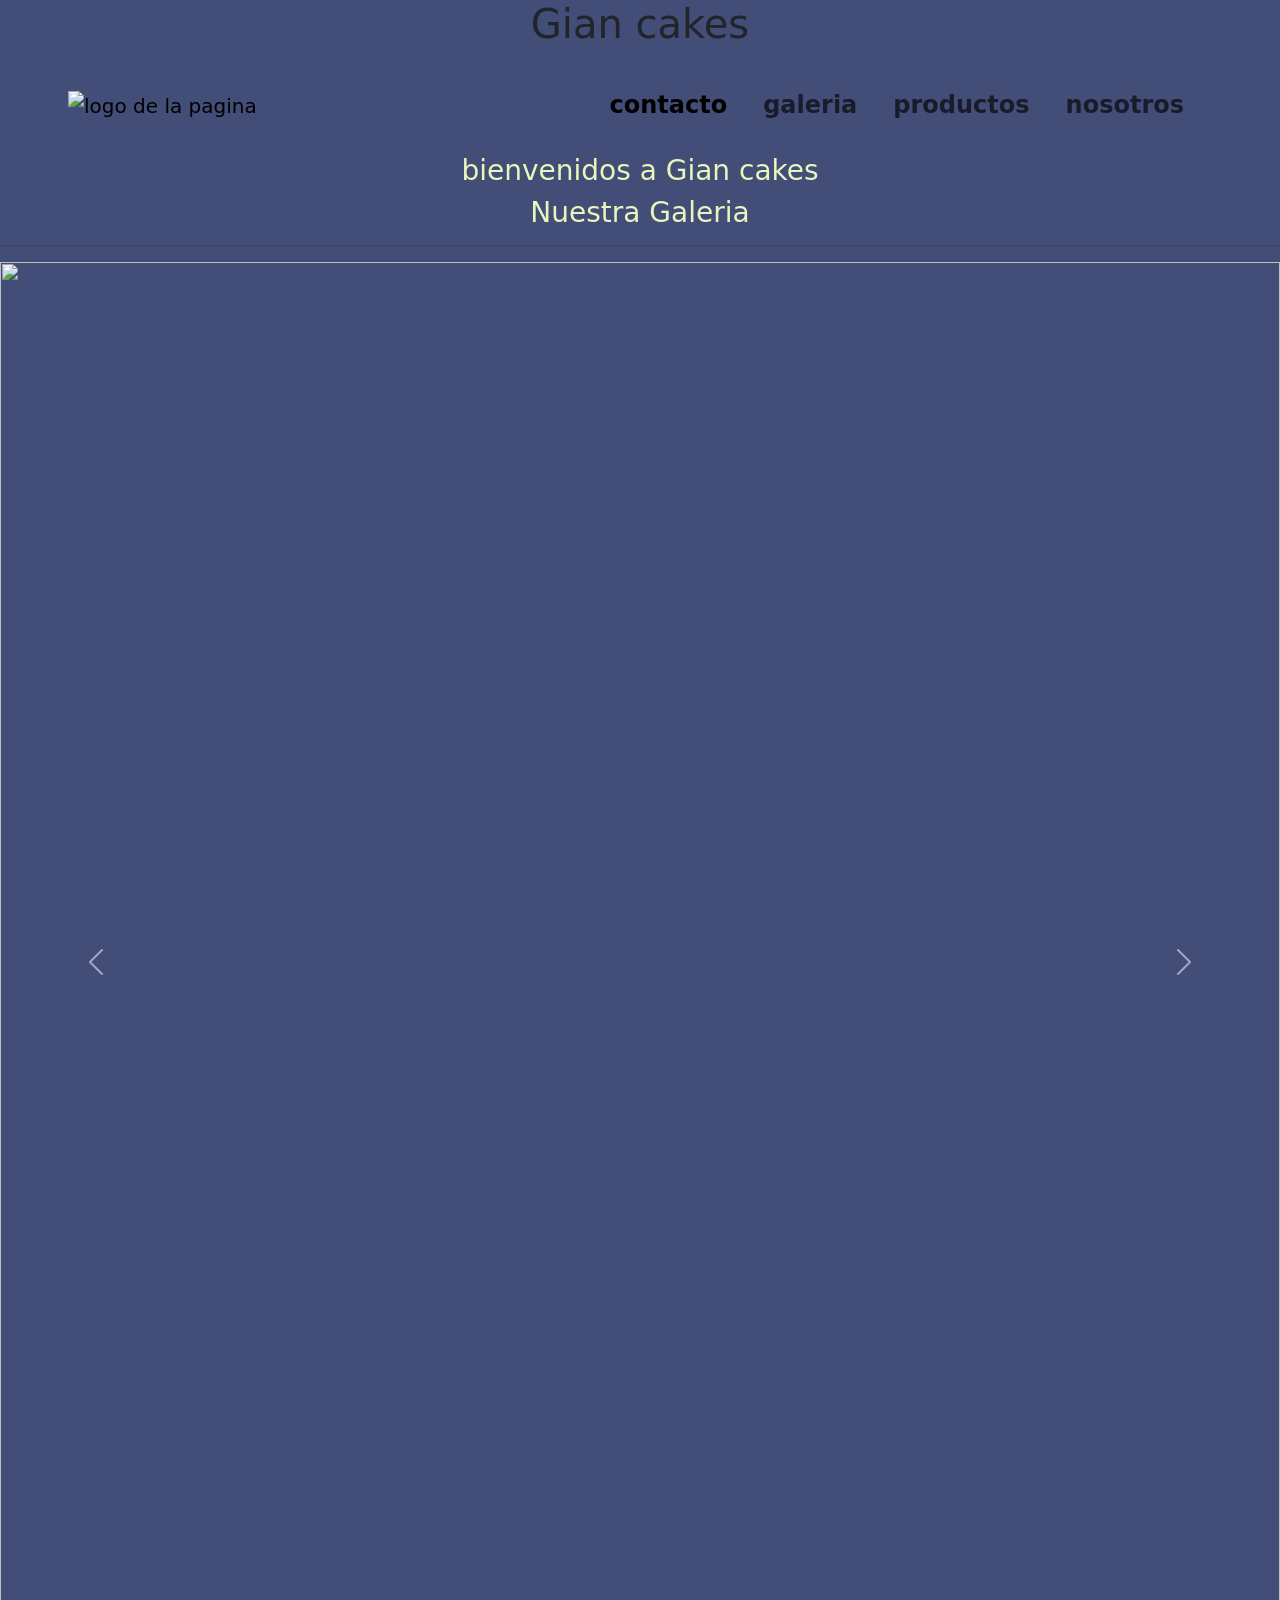
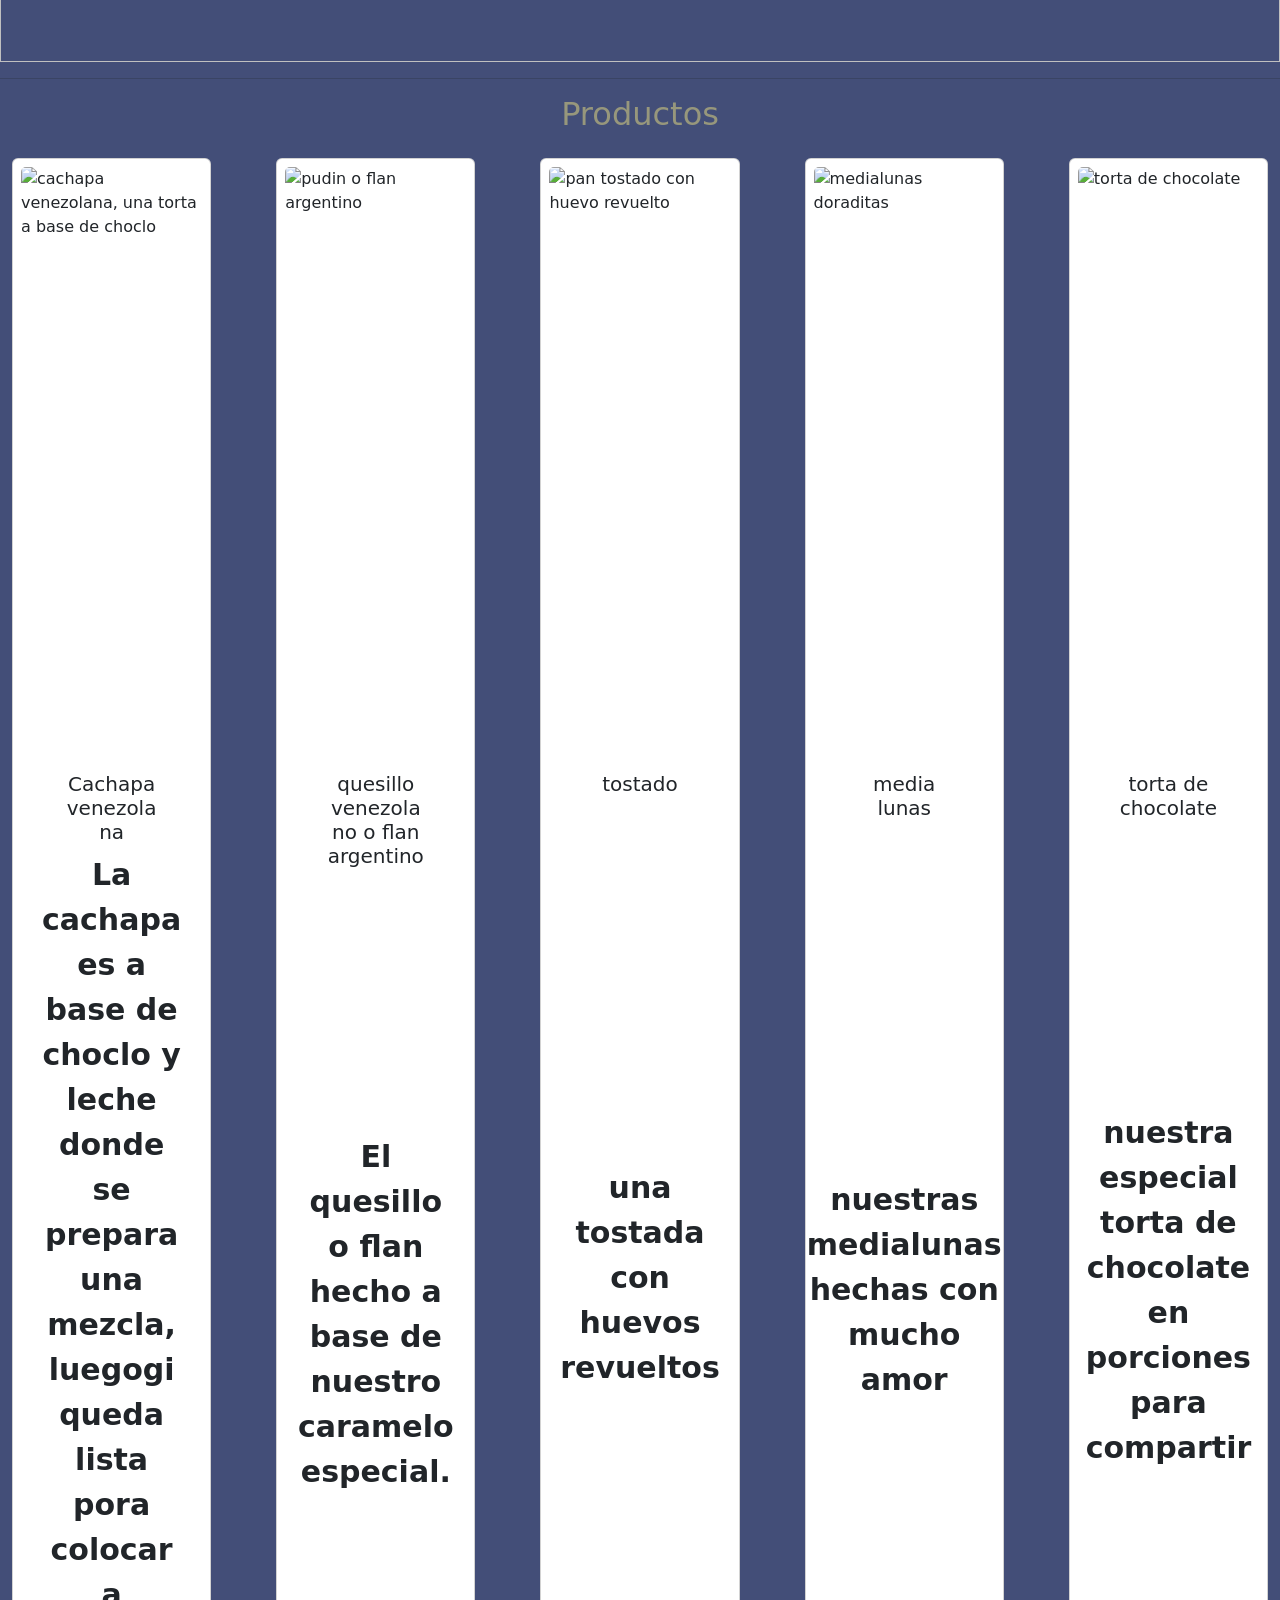
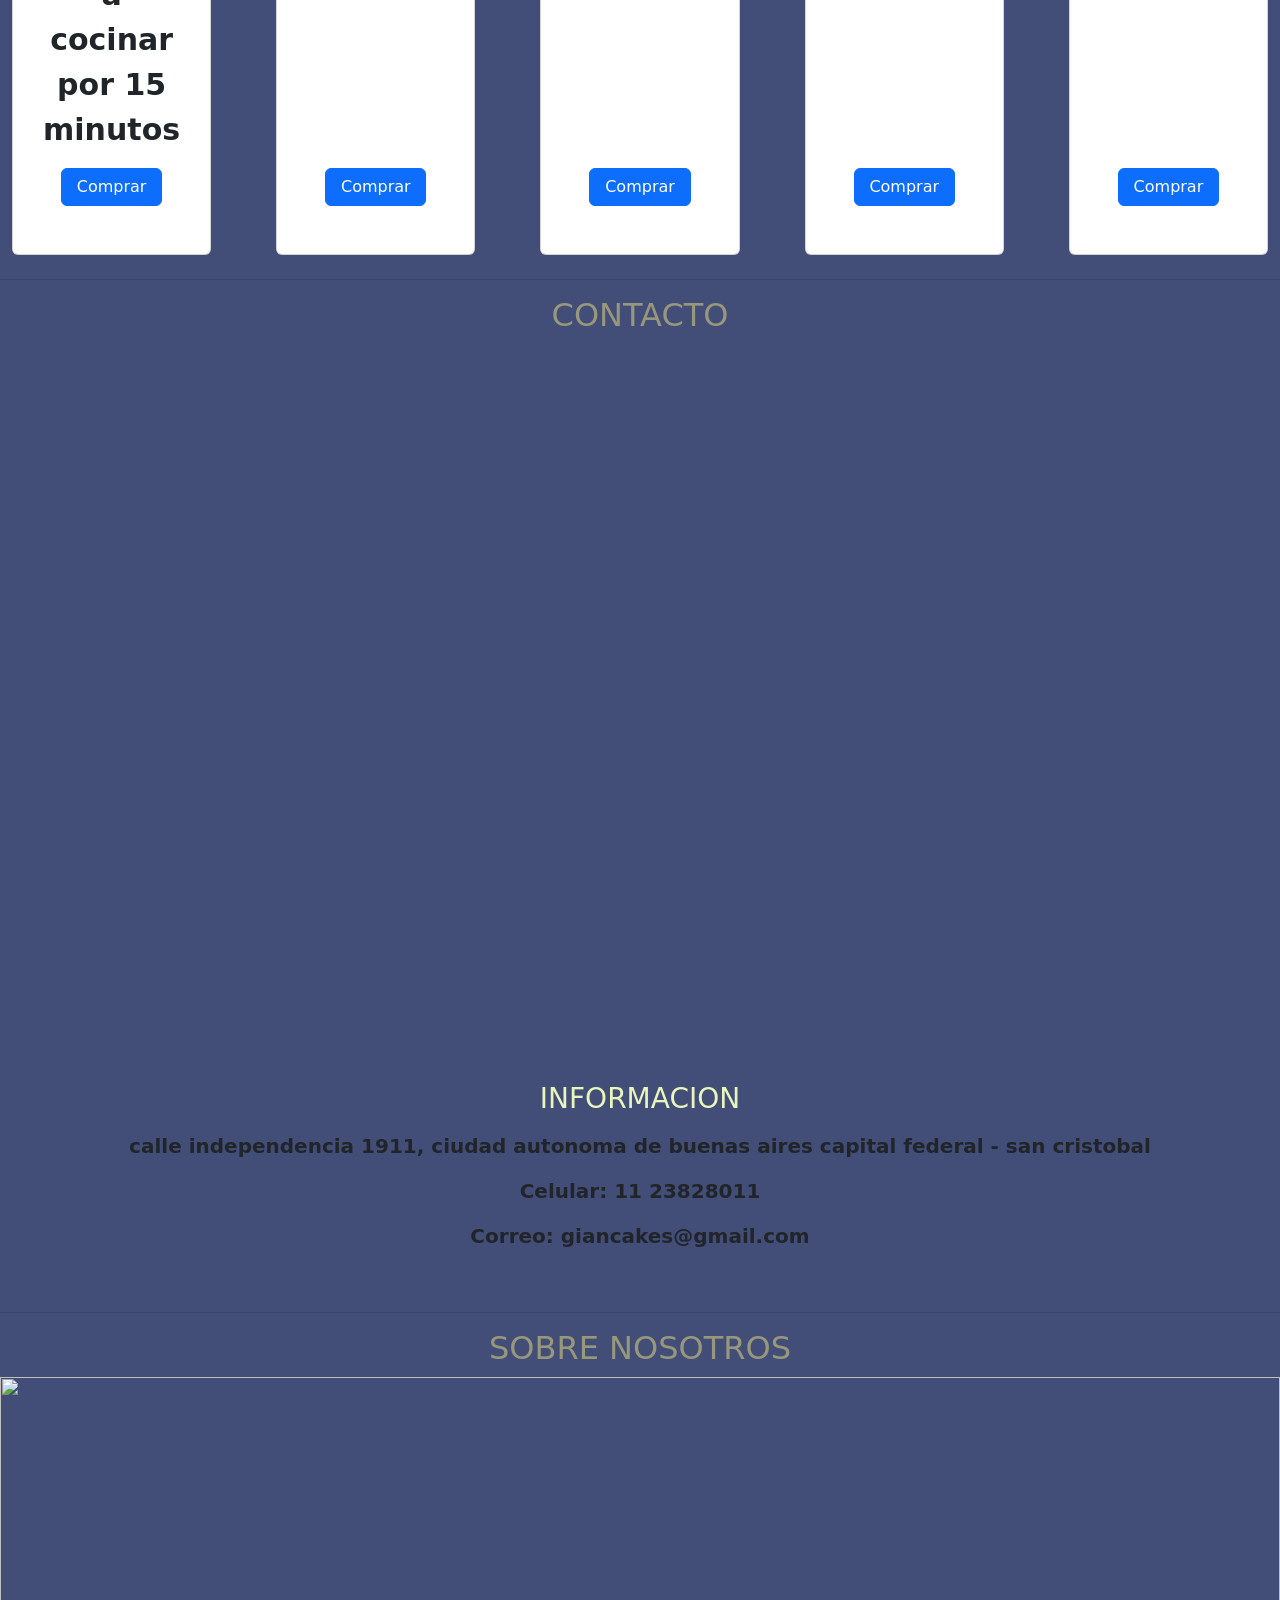
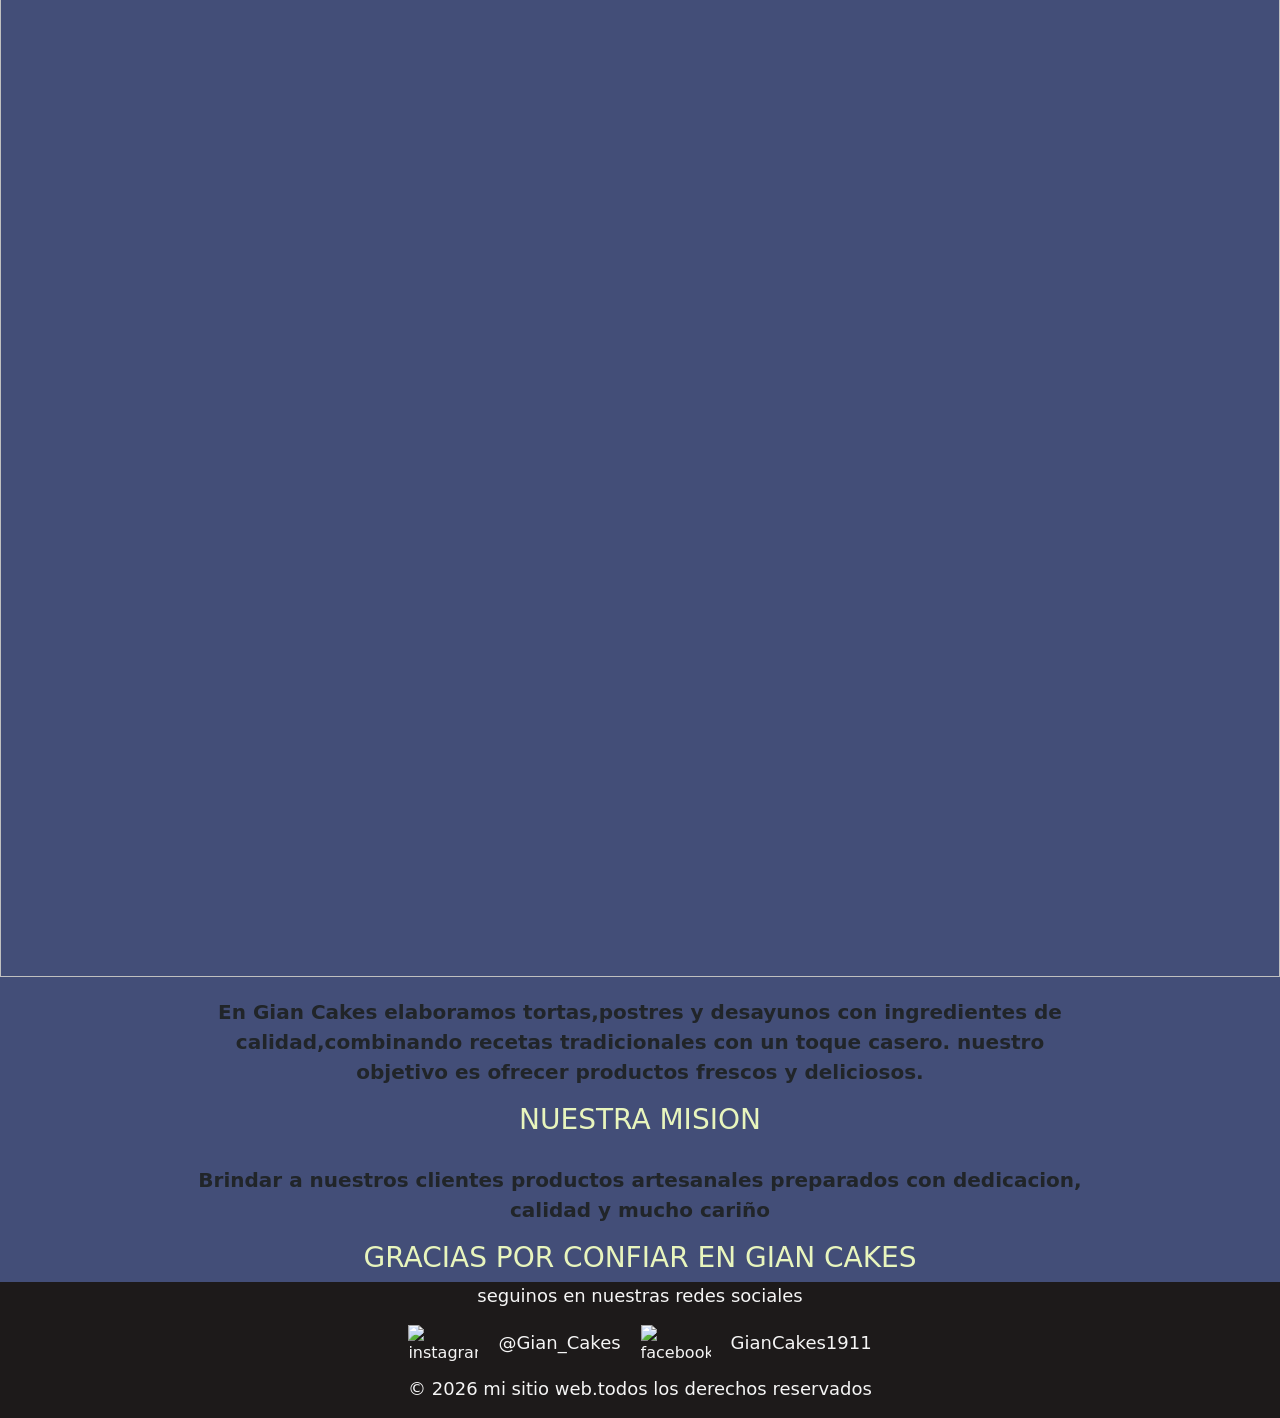
==== commit 6897df8d: "restablecer tamaño de tarjetas del index.html y breakpoint" ====
--- a/paginas/index.html
+++ b/paginas/index.html
@@ -12,31 +12,34 @@
     <title>"Gian Cakes- un lugar para tentarse y sentir sabores unicos"</title>
 </head>
 <body>
-  <header class="header"> 
-<nav class="navbar-custom">
-  <div class="navbar-brand-custom">
-    <a class="logo" href=""> <img src="../../assets/logo.png" alt="logo de la pagina"></a>
-    <p class="titulo">Gian Cakes</p>
-  </div>
-
-      <ul class="nav-menu">
-        <li>
-          <a class="nav-link " aria-current="page" href="./index.html"></a>
+  <header> 
+    <h1>Gian cakes</h1>
+<nav class="navbar navbar-expand-lg">
+  <div class="container-fluid">
+    <a class="navbar-brand" href="#"> <img src="../../assets/logo.png" alt="logo de la pagina"></a>
+    <button class="navbar-toggler" type="button" data-bs-toggle="collapse" data-bs-target="#navbarNav" aria-controls="navbarNav" aria-expanded="false" aria-label="Toggle navigation">
+      <span class="navbar-toggler-icon"></span>
+    </button>
+    <div class="collapse navbar-collapse" id="navbarNav">
+      <ul class="navbar-nav ms-auto">
+        <li class="nav-item">
+          <a class="nav-link active" aria-current="page" href="./index.html"></a>
         </li>
-        <li>
-          <a class="nav-link" href="./contacto.html">contacto</a>
+        <li class="nav-item">
+          <a class="nav-link active" href="./contacto.html">contacto</a>
         </li>
-        <li>
+        <li class="nav-item">
           <a class="nav-link" href="./galeria.html">galeria</a>
         </li>
-
-         <li>
+         <li class="nav-item">
           <a class="nav-link" href="./productos.html">productos</a>
         </li>
-        <li>
+        <li class="nav-item">
           <a class="nav-link" href="./nosotros.html">nosotros</a>
         </li>
       </ul>
+    </div>
+  </div>
 </nav>
 </header>
 <main>
@@ -92,7 +95,7 @@
   <div class="card">
    <img src="../../assets/quesillo.jpg" class="card-img" alt="pudin o flan argentino ">
   <div class="card-body">
-    <h5 class="card-title">quesillo venezolanoi o flan argentino</h5>
+    <h5 class="card-title">quesillo venezolano o flan argentino</h5>
     <p class="card-texto">El quesillo o flan hecho a base de nuestro caramelo especial.</p>
     <a href="#" class="btn btn-primary">Comprar</a>
   </div>
@@ -160,5 +163,6 @@
     </footer>
     <!--enlace de bootstrap-->
     <script src="https://cdn.jsdelivr.net/npm/bootstrap@5.3.8/dist/js/bootstrap.bundle.min.js" integrity="sha384-FKyoEForCGlyvwx9Hj09JcYn3nv7wiPVlz7YYwJrWVcXK/BmnVDxM+D2scQbITxI" crossorigin="anonymous"></script>
+    
 </body>
 </html>
--- a/styles/styles.css
+++ b/styles/styles.css
@@ -11,11 +11,16 @@
   text-decoration: none;
 }
 
+body {
+  background-color: #434E78;
+}
+
 h2 {
   display: flex;
   flex-direction: row;
   align-items: center;
   justify-content: center;
+  background-color: #91d1eb #91d1eb;
 }
 
 h3 {
@@ -88,25 +93,40 @@
   font-weight: 600;
 }
 
-.galeria {
+h1 {
+  text-align: center;
+}
+
+@media (min-width: 577px) and (max-width: 991px) {
+  .btn btn-success {
+    display: flex;
+    justify-content: center;
+    align-items: center;
+    background-color: yellow;
+  }
+}
+.galeria h1 {
+  display: flex;
+  align-items: center;
   text-align: center;
   padding: 50px 0;
 }
 
 .galeria h2 {
-  color: white;
   margin-bottom: 20px;
 }
 
 .galeria.p {
-  color: white;
   font-size: 18px;
   margin-bottom: 40px;
 }
 
 .galeria img {
-  width: 950px;
-  height: 500px;
+  display: flex;
+  align-items: center;
+  margin-bottom: 16px;
+  width: 850px;
+  height: 400px;
   object-fit: cover;
   border-radius: 12px;
   transition: 0.4s;
@@ -122,14 +142,123 @@
   gap: 20px;
 }
 
+@media (max-width: 576px) {
+  p {
+    font-size: 14px;
+    text-align: center;
+  }
+}
+@media (min-width: 577px) and (max-width: 991px) {
+  p {
+    font-size: 18px;
+    text-align: center;
+  }
+  .msj-final {
+    font-size: 18px;
+    text-align: center;
+  }
+}
+.contenedor-productos {
+  display: grid;
+  grid-template-columns: repeat(5, 1fr);
+  gap: 24px;
+}
+
+.pedidos {
+  text-align: center;
+}
+
 .descripcion {
-  color: #E8F5BD;
-}
-
-body {
-  background-color: #434E78;
-}
-
+  text-align: center;
+}
+
+.botones-pedidos {
+  display: flex;
+  justify-content: center;
+  gap: 10px;
+}
+
+.botone-pedidos .btn {
+  width: 120px;
+  padding: 5px 10px;
+  font-size: 14px;
+}
+
+@media (max-width: 576px) {
+  .botones-pedidos {
+    flex-direction: column;
+    align-items: center;
+    gap: 8px;
+  }
+  .botones-pedidos .btn {
+    width: auto;
+  }
+}
+.card {
+  width: 100%;
+  max-width: 300px;
+  margin: 0 auto;
+}
+
+.card img {
+  width: 100%;
+  height: 550px;
+  object-fit: cover;
+}
+
+.card body {
+  text-align: center;
+}
+
+.card p {
+  overflow-wrap: break-word;
+}
+
+@media (max-width: 576px) {
+  .contenedor-productos {
+    grid-template-columns: repeat(1, 1fr);
+  }
+}
+@media (min-width: 577px) and (max-width: 991px) {
+  .contenedor-productos {
+    grid-template-columns: repeat(2, 1fr);
+  }
+}
+.nosotros-section h2 {
+  text-align: center;
+}
+
+.nosotros-section img {
+  width: 100%;
+  height: 850px;
+  object-fit: cover;
+  display: block;
+}
+
+.contenidos-nosotros {
+  text-align: center;
+  max-width: 800px;
+  margin: 30px auto;
+  padding: 20px;
+}
+
+.galletas {
+  width: 100%;
+  height: 850px;
+  object-fit: cover;
+  display: block;
+}
+
+@media (max-width: 576px) {
+  .container {
+    grid-template-columns: 1fr;
+  }
+}
+@media (min-width: 577px) and (max-width: 1024px) {
+  .container {
+    grid-template-columns: repeat(2, 1fr);
+  }
+}
 .redes {
   display: flex;
   align-items: center;
@@ -155,48 +284,25 @@
   background-color: #1d1a1a;
 }
 
-.navbar-custom {
+.navbar-toggler {
+  border: 2px solid rgb(10, 9, 9);
+  border-radius: 14px;
+  padding: 4px 6px;
+  background-color: #c07c7c;
+}
+
+.container-fluid {
   display: flex;
   justify-content: space-between;
   align-items: center;
   padding: 15px 68px;
   background-color: #434E78;
-}
-
-.navbar-brand-custom {
-  display: flex;
-  align-items: center;
-  gap: 25px;
 }
 
 .header {
   background-color: #434E78;
   color: rgb(20, 12, 12);
   font-weight: 100;
-}
-
-.imagen-principal {
-  width: 350px;
-  height: 200px;
-}
-
-.logo {
-  width: auto;
-  height: auto;
-}
-
-.titulo {
-  font-size: 28px;
-  font-weight: 700;
-  color: #91d1eb #91d1eb;
-  margin: 0;
-}
-
-.nav-menu {
-  display: flex;
-  margin: 0;
-  padding: 0;
-  gap: 35px;
 }
 
 .nav-menu li a {
@@ -212,13 +318,6 @@
   color: rgb(151, 151, 124);
 }
 
-.img-descatadas {
-  display: flex;
-  flex-direction: row;
-  align-items: center;
-  justify-content: space-between;
-}
-
 .carousel-item img {
   width: auto;
   height: 1400px;
@@ -231,27 +330,37 @@
   align-items: center;
 }
 
-p {
-  display: flex;
-  flex-direction: row;
-  align-items: center;
-}
-
 .card-img {
   width: 100%;
-  height: 400px;
+  height: 500px;
   object-fit: cover;
 }
 
 .container {
   display: grid;
   grid-template-columns: repeat(5, 1fr);
-  gap: 25px;
+  gap: 65px;
   justify-items: center;
   max-width: 1500px;
-  margin: 40px auto;
-}
-
+  margin: 24px auto;
+}
+
+.container {
+  display: flex;
+  flex-direction: row;
+  justify-content: space-between;
+}
+
+@media (max-width: 576px) {
+  .container {
+    grid-template-columns: 1fr;
+  }
+}
+@media (min-width: 576px) and (max-width: 992px) {
+  .container {
+    grid-template-columns: repeat(2, 1fr);
+  }
+}
 .card {
   width: 270px;
   display: flex;
